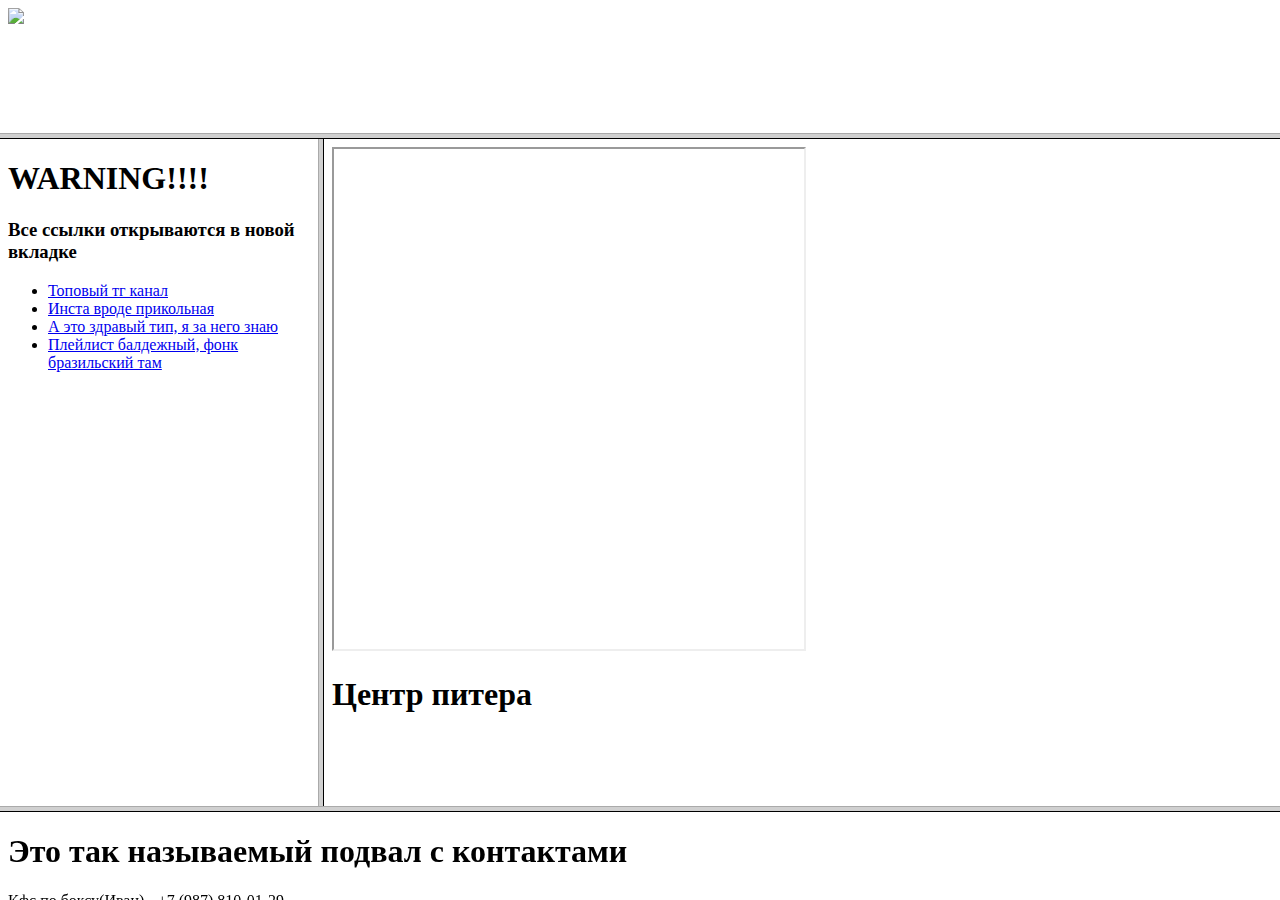
==== TwoLaba/index.html @ b67a8289 "Add files via upload" ====
<!DOCTYPE html>
<html lang="ru">
<head>
    <meta charset="UTF-8">
    <meta name="viewport" content="width=device-width, initial-scale=1.0">
    <title>Laba 1</title>
</head>
    <frameset rows="15%, *, 10%">
        <frame src="HeaderFrame.html" name="HeaderFrame">
        <frameset cols="25%, 75%">
            <frame src="LeftFrame.html" name="LeftFrame">
            <frame src="RightFrame.html" name="RightFrame">
        </frameset>
        <frame src="BottomFrame.html" name="BottomFrame">
    </frameset>
</html>
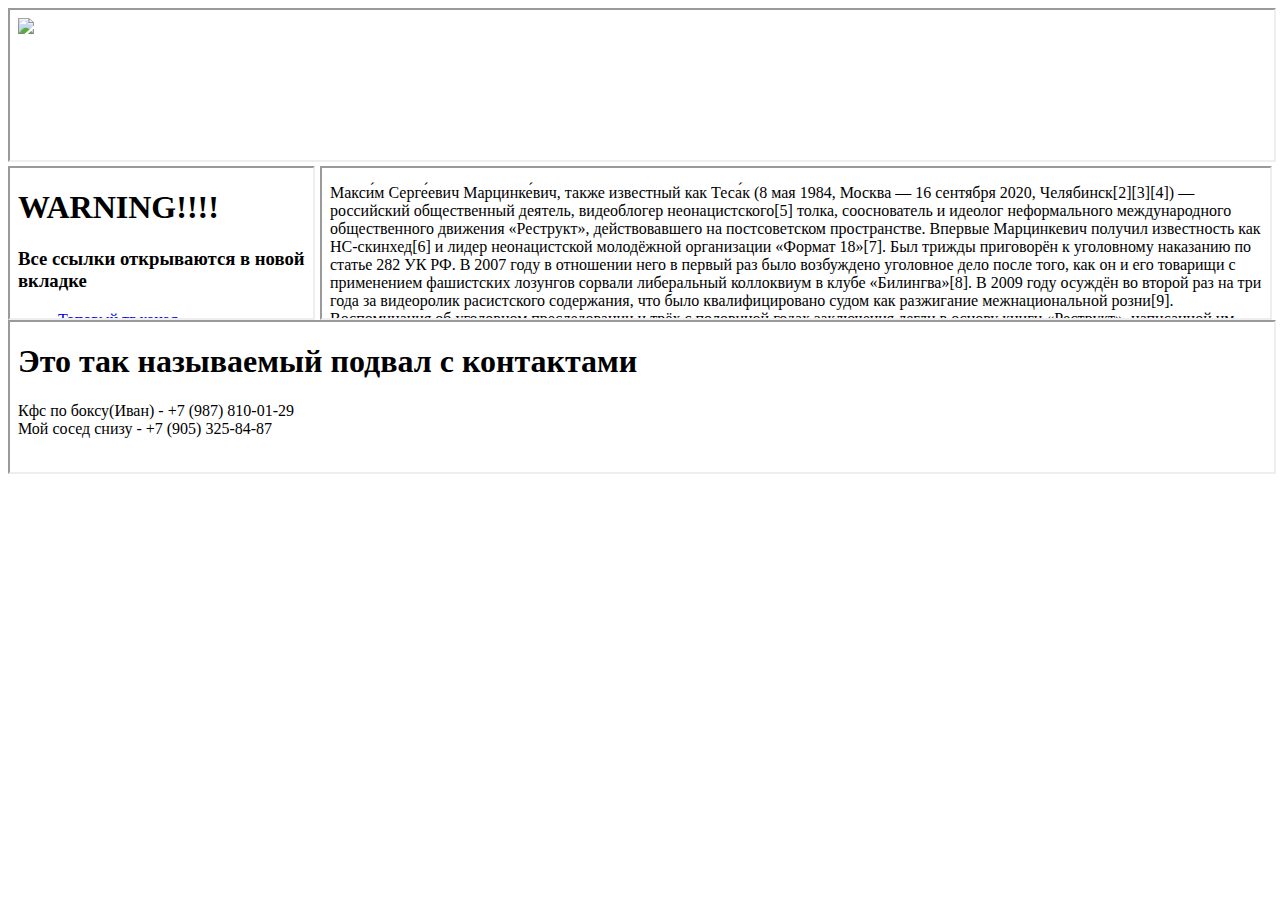
==== commit 15fd8bd0: "Update index.html" ====
--- a/TwoLaba/index.html
+++ b/TwoLaba/index.html
@@ -5,12 +5,8 @@
     <meta name="viewport" content="width=device-width, initial-scale=1.0">
     <title>Laba 1</title>
 </head>
-    <frameset rows="15%, *, 10%">
-        <frame src="HeaderFrame.html" name="HeaderFrame">
-        <frameset cols="25%, 75%">
-            <frame src="LeftFrame.html" name="LeftFrame">
-            <frame src="RightFrame.html" name="RightFrame">
-        </frameset>
-        <frame src="BottomFrame.html" name="BottomFrame">
-    </frameset>
-</html>+<iframe src="HeaderFrame.html" name="HeaderFrame" style="width: 100%; height: 15%;"></iframe>
+<iframe src="LeftFrame.html" name="LeftFrame" style="width: 24%; height: 75%; float: left;"></iframe>
+<iframe src="RightFrame.html" name="RightFrame" style="width: 75%; height: 75%; float: right;" ></iframe>
+<iframe src="BottomFrame.html" name="BottomFrame" style="width: 100%; height: 10%;" ></iframe> 
+</html>
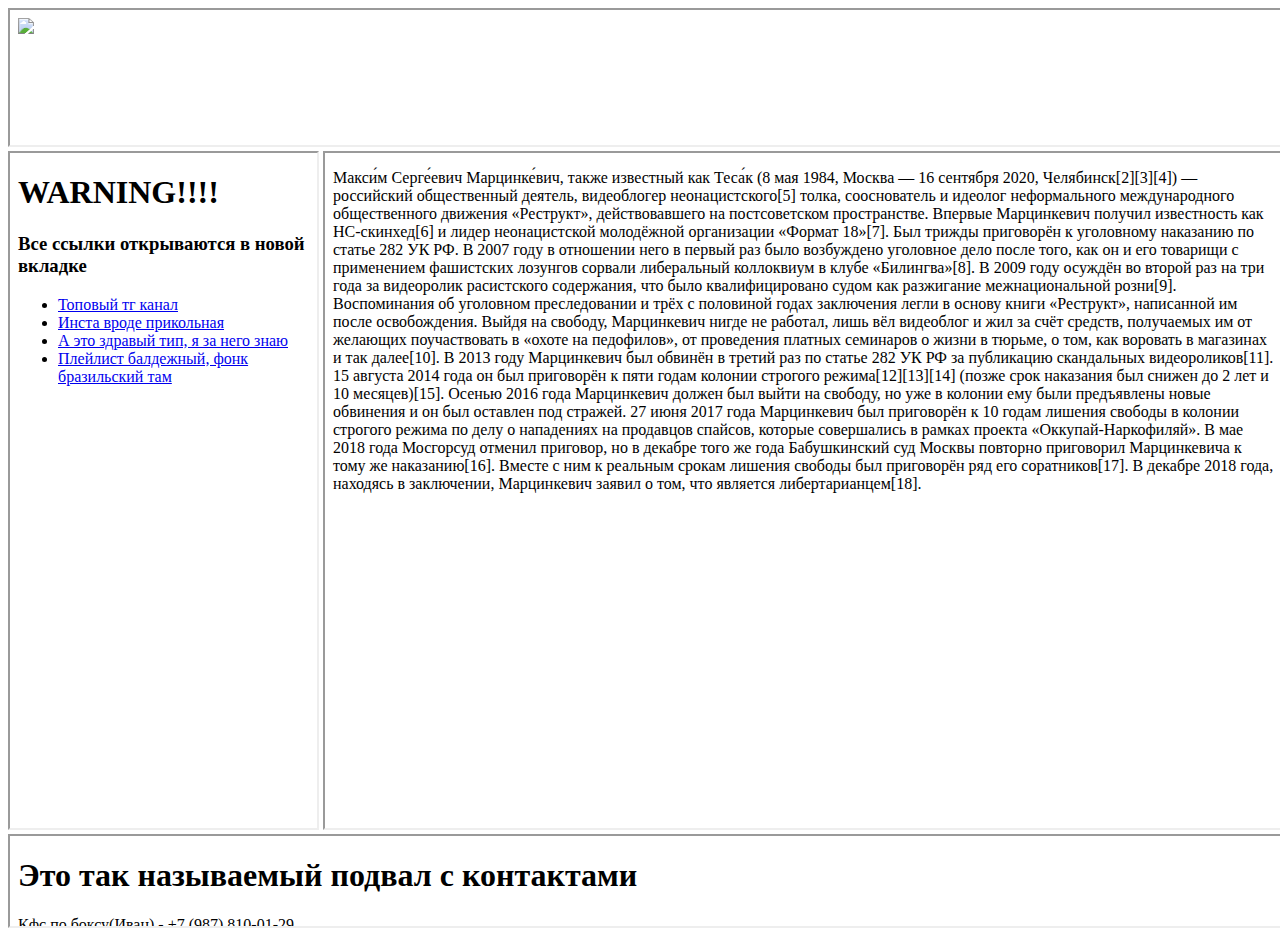
==== commit 411653f5: "Update index.html" ====
--- a/TwoLaba/index.html
+++ b/TwoLaba/index.html
@@ -3,10 +3,13 @@
 <head>
     <meta charset="UTF-8">
     <meta name="viewport" content="width=device-width, initial-scale=1.0">
+    <link rel="stylesheet" href="style.css">
     <title>Laba 1</title>
 </head>
-<iframe src="HeaderFrame.html" name="HeaderFrame" style="width: 100%; height: 15%;"></iframe>
-<iframe src="LeftFrame.html" name="LeftFrame" style="width: 24%; height: 75%; float: left;"></iframe>
-<iframe src="RightFrame.html" name="RightFrame" style="width: 75%; height: 75%; float: right;" ></iframe>
-<iframe src="BottomFrame.html" name="BottomFrame" style="width: 100%; height: 10%;" ></iframe> 
+<body>
+<iframe src="HeaderFrame.html" id="HeaderFrame"></iframe>
+<iframe src="LeftFrame.html" id="LeftFrame"></iframe>
+<iframe src="RightFrame.html" id="RightFrame"></iframe>
+<iframe src="BottomFrame.html" id="BottomFrame" ></iframe>
+</body>
 </html>
--- a/TwoLaba/style.css
+++ b/TwoLaba/style.css
@@ -0,0 +1,25 @@
+html, body{
+    width: 100%;
+    height: 100%;
+}
+#HeaderFrame{
+    width: 100%;
+    height: 15%;
+}
+#LeftFrame{
+    width: 24%;
+    height: 75%;
+}
+#RightFrame{
+    width: 75%;
+    height: 75%;
+}
+#BottomFrame{
+    width: 100%;
+    height: 10%;
+}
+
+
+
+
+
